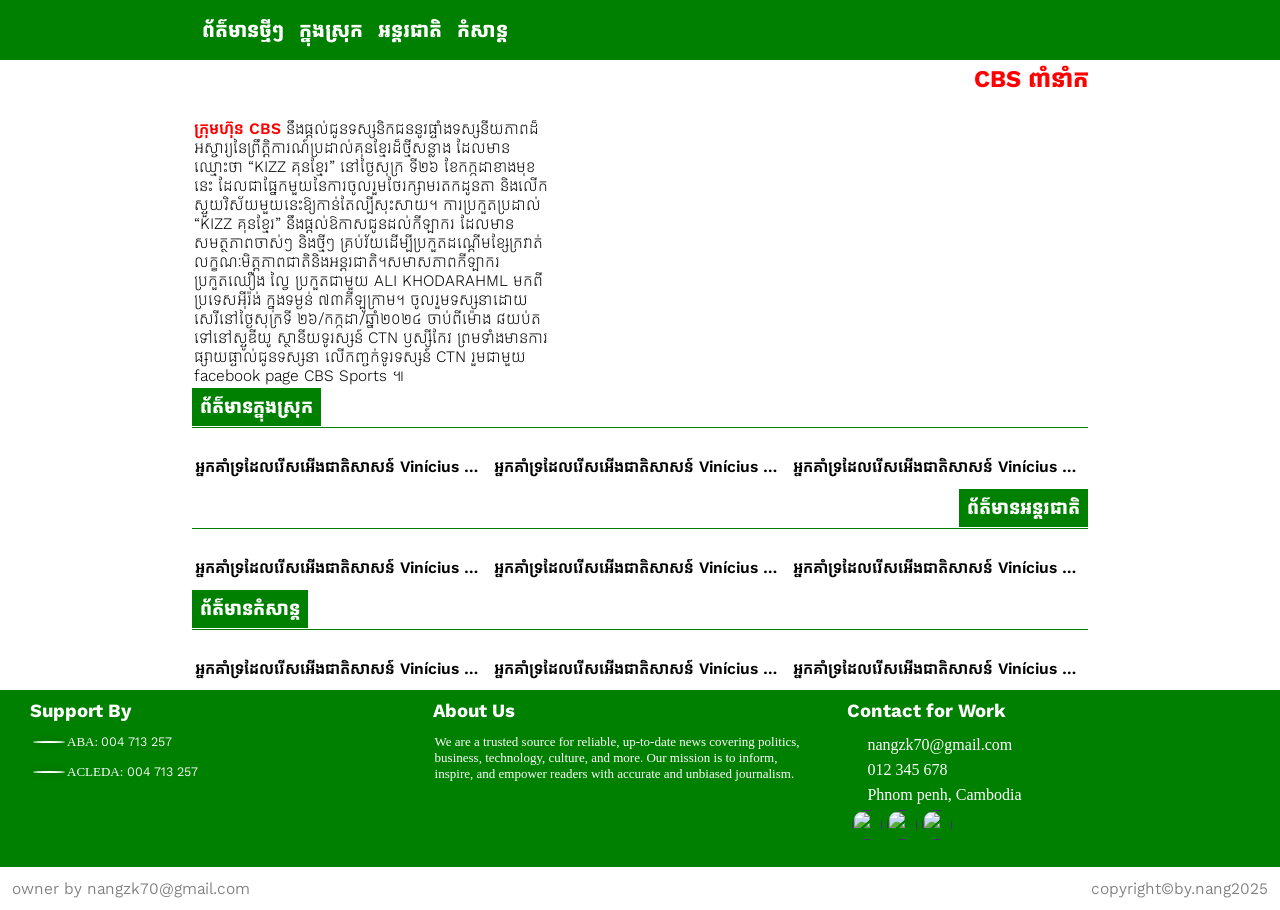
==== home.html @ 2ef6ccdd "add news to repo" ====
<!DOCTYPE html>
<html>
  <head>
    <meta http-equiv="Content-Type" content="text/html;charset=UTF-8" />
    <title>Khmer News</title>
    <link rel="preconnect" href="https://fonts.googleapis.com" />
    <link rel="preconnect" href="https://fonts.gstatic.com" crossorigin />
    <link
      href="https://fonts.googleapis.com/css2?family=Kantumruy+Pro:ital,wght@0,100..700;1,100..700&family=Poppins:ital,wght@0,100;0,200;0,300;0,400;0,500;0,600;0,700;0,800;0,900;1,100;1,200;1,300;1,400;1,500;1,600;1,700;1,800;1,900&display=swap"
      rel="stylesheet"
    />
    <link
      rel="shortcut icon"
      href="https://static.vecteezy.com/system/resources/previews/007/539/914/non_2x/news-logo-design-vector.jpg"
      type="image/x-icon"
    />
    <link rel="stylesheet" href="css/home.css">
    <style>
      * {
        padding: 0;
        margin: 0;
        font-family: "Kantumruy Pro", sans-serif;
      }
      
    </style>
  </head>
  <body>
    <div class="header">
      <div class="logo">
        <img
          src="https://static.vecteezy.com/system/resources/previews/007/539/914/non_2x/news-logo-design-vector.jpg"
          alt=""
        />
      </div>
      <ul>
        <li class="new"><a href="#new">ព័ត៌មានថ្មីៗ</a></li>
        <li class="nation"><a href="#khmer">ក្នុងស្រុក</a></li>
        <li class="international"><a href="#broad">អន្តរជាតិ</a></li>
        <li class="entertainment"><a href="#funny">កំសាន្ត</a></li>
      </ul>
    </div>
    <div id="new" class="banner">
      <div>
        <marquee behavior="" direction=""
          ><h2>
            CBS ពាំនាំការប្រកួតប្រដាល់គុនខ្មែរដ៏ថ្មីសន្លាង
            ប្រមូលផ្ដុំកីឡាករខ្លាំងៗមកប្រកួត នៅយប់ថ្ងៃសុក្រនេះ
          </h2></marquee
        >
      </div>
      <div class="first-new">
        <p>
          <span>ក្រុមហ៊ុន CBS</span>
          នឹងផ្ដល់ជូនទស្សនិកជននូវផ្ទាំងទស្សនីយភាពដ៏អស្ចារ្យនៃព្រឹត្តិការណ៍ប្រដាល់គុនខ្មែរដ៏ថ្មីសន្លាង
          ដែលមានឈ្មោះថា “KIZZ គុនខ្មែរ” នៅថ្ងៃសុក្រ ទី២៦ ខែកក្កដាខាងមុខនេះ
          ដែលជាផ្នែកមួយនៃការចូលរួមថែរក្សាមរតកដូនតា
          និងលើកស្ទួយវិស័យមួយនេះឱ្យកាន់តែល្បីសុះសាយ។ ការប្រកួតប្រដាល់ “KIZZ
          គុនខ្មែរ” នឹងផ្តល់ឱកាសជូនដល់កីឡាករ ដែលមានសមត្ថភាពចាស់ៗ និងថ្មីៗ
          គ្រប់វ័យដើម្បីប្រកួតដណ្តើមខ្សែក្រវាត់
          លក្ខណៈមិត្តភាពជាតិនិងអន្តរជាតិ។សមាសភាពកីឡាករប្រកួតឈឿង ល្វៃ ប្រកួតជាមួយ
          ALI KHODARAHML មកពីប្រទេសអ៊ីរ៉ង់ ក្នុងទម្ងន់ ៧៣គីឡូក្រាម។
          ចូលរួមទស្សនាដោយសេរីនៅថ្ងៃសុក្រទី ២៦/កក្កដា/ឆ្នាំ២០២៤ ចាប់ពីម៉ោង
          ៨យប់តទៅនៅស្ទូឌីយូ ស្ថានីយទូរស្សន៍ CTN ឫស្សីកែវ
          ព្រមទាំងមានការផ្សាយផ្ទាល់ជូនទស្សនា លើកញ្ចក់ទូរទស្សន៍ CTN រួមជាមួយ
          facebook page CBS Sports ៕
        </p>
        <img
          src="https://pluskh.com.kh/wp-content/uploads/2024/07/56.jpg"
          alt=""
        />
      </div>
    </div>
    <div class="containner">
      <div>
        <div id="khmer" class="khmer"><h3>ព័ត៌មានក្នុងស្រុក</h3></div>
        <div class="row1">
          <div class="col">
            <img
              src=" https://pbs.twimg.com/media/GjRaX8eWIAAfmC8.jpg"
              alt=""
            />
            <p>
              អ្នកគាំទ្រដែលរើសអើងជាតិសាសន៍ Vinícius ត្រូវកាត់ទោស ជាប់ពន្ធនាគារ
            </p>
          </div>
          <div class="col">
            <img
              src=" https://pbs.twimg.com/media/GjRaX8eWIAAfmC8.jpg"
              alt=""
            />
            <p>
              អ្នកគាំទ្រដែលរើសអើងជាតិសាសន៍ Vinícius ត្រូវកាត់ទោស ជាប់ពន្ធនាគារ
            </p>
          </div>
          <div class="col">
            <img
              src=" https://pbs.twimg.com/media/GjRaX8eWIAAfmC8.jpg"
              alt=""
            />
            <p>
              អ្នកគាំទ្រដែលរើសអើងជាតិសាសន៍ Vinícius ត្រូវកាត់ទោស ជាប់ពន្ធនាគារ
            </p>
          </div>
        </div>
      </div>
      <div>
        <div id="broad" class="broad"><h3>ព័ត៌មានអន្តរជាតិ</h3></div>
        <div class="row1">
          <div class="col">
            <img
              src=" https://pbs.twimg.com/media/GjRaX8eWIAAfmC8.jpg"
              alt=""
            />
            <p>
              អ្នកគាំទ្រដែលរើសអើងជាតិសាសន៍ Vinícius ត្រូវកាត់ទោស ជាប់ពន្ធនាគារ
            </p>
          </div>
          <div class="col">
            <img
              src=" https://pbs.twimg.com/media/GjRaX8eWIAAfmC8.jpg"
              alt=""
            />
            <p>
              អ្នកគាំទ្រដែលរើសអើងជាតិសាសន៍ Vinícius ត្រូវកាត់ទោស ជាប់ពន្ធនាគារ
            </p>
          </div>
          <div class="col">
            <img
              src=" https://pbs.twimg.com/media/GjRaX8eWIAAfmC8.jpg"
              alt=""
            />
            <p>
              អ្នកគាំទ្រដែលរើសអើងជាតិសាសន៍ Vinícius ត្រូវកាត់ទោស ជាប់ពន្ធនាគារ
            </p>
          </div>
        </div>
      </div>
      <div>
        <div id="funny" class="funny"><h3>ព័ត៌មានកំសាន្ត</h3></div>
        <div class="row1">
          <div class="col">
            <img
              src=" https://pbs.twimg.com/media/GjRaX8eWIAAfmC8.jpg"
              alt=""
            />
            <p>
              អ្នកគាំទ្រដែលរើសអើងជាតិសាសន៍ Vinícius ត្រូវកាត់ទោស ជាប់ពន្ធនាគារ
            </p>
          </div>
          <div class="col">
            <img
              src=" https://pbs.twimg.com/media/GjRaX8eWIAAfmC8.jpg"
              alt=""
            />
            <p>
              អ្នកគាំទ្រដែលរើសអើងជាតិសាសន៍ Vinícius ត្រូវកាត់ទោស ជាប់ពន្ធនាគារ
            </p>
          </div>
          <div class="col">
            <img
              src=" https://pbs.twimg.com/media/GjRaX8eWIAAfmC8.jpg"
              alt=""
            />
            <p>
              អ្នកគាំទ្រដែលរើសអើងជាតិសាសន៍ Vinícius ត្រូវកាត់ទោស ជាប់ពន្ធនាគារ
            </p>
          </div>
        </div>
      </div>
    </div>
    <div class="footer">
      <div class="support">
        <h3>Support By</h3>
        <div class="aba">
          <img
            src="https://encrypted-tbn0.gstatic.com/images?q=tbn:ANd9GcTn9PTm_MRFq1c6qTailgFD7B0SZqPOjATykG5QQWoZaZf8vv-v2yBMuDR0uJeCAJ0kLlo&usqp=CAU"
            alt=""
          />
          <p>ABA: <span>004 713 257</span></p>
        </div>
        <div class="ac">
          <img
            src="https://www.acledasecurities.com.kh/as/assets/listed_company/ABC/logo.png"
            alt=""
          />
          <p>ACLEDA: <span>004 713 257</span></p>
        </div>
      </div>
      <div class="about">
        <h3>About Us</h3>
        <p>
          We are a trusted source for reliable, up-to-date news covering
          politics, business, technology, culture, and more. Our mission is to
          inform, inspire, and empower readers with accurate and unbiased
          journalism.
        </p>
      </div>
      <div class="contact">
        <h3>Contact for Work</h3>
        <div class="mail">
          <img
            src="https://img.icons8.com/?size=100&id=86840&format=png&color=ffffff"
            alt=""
          />
          <p>nangzk70@gmail.com</p>
        </div>
        <div class="phone">
          <img
            src="https://img.icons8.com/?size=100&id=9730&format=png&color=ffffff"
            alt=""
          />
          <p>012 345 678</p>
        </div>
        <div class="address">
          <img
            src="https://img.icons8.com/?size=100&id=7880&format=png&color=ffffff"
            alt=""
          />
          <p>Phnom penh, Cambodia</p>
        </div>
        <div class="social">
          <a href="">
            <div class="fb">
              <img
                src="https://img.icons8.com/?size=100&id=118468&format=png&color=ffffff"
                alt=""
              />
            </div>
          </a>
          <a href="">
            <div class="tele">
              <img
                src="https://img.icons8.com/?size=100&id=9R1sV3QvY18K&format=png&color=ffffff"
                alt=""
              />
            </div>
          </a>
          <a href="">
            <div class="ig">
              <img
                src="https://img.icons8.com/?size=100&id=32292&format=png&color=ffffff"
                alt=""
              />
            </div>
          </a>
        </div>
      </div>
    </div>
    <div class="copyright">
      <p>owner by nangzk70@gmail.com</p>
      <p>copyright©by.nang2025</p>
    </div>
  </body>
</html>
---- css/home.css ----
.header {
  width: 100%;
  height: 60px;
  background-color: green;
  margin: 0 auto;
  text-align: center;
  color: white;
  display: flex;
  align-items: center;
  justify-content: start;
  position: fixed;
  z-index: 50;
}
.header ul {
  display: flex;
  align-items: center;
  justify-content: start;
}
ul li {
  list-style: none;
  padding: 5px;
  margin-left: 5px;
  font-size: 20px;
  font-weight: bold;
}
li a {
  text-decoration: none;
  color: white;
}
li a:active {
  color: red;
}
.logo {
  width: 15%;
  display: flex;
  align-items: center;
  justify-content: center;
}
.logo img {
  width: 50px;
  border-radius: 50%;
}
.banner {
  width: 70%;
  margin: auto;
  color: red;
  padding-top: 65px;
}
.first-new {
  margin-top: 20px;
  display: flex;
  align-items: start;
  justify-content: center;
}
.first-new span {
  color: red;
  font-weight: 600;
}
.first-new p {
  color: black;
  font-size: 16px;
  font-weight: 300;
  width: 40%;
}
.first-new img {
  width: 60%;
  border-radius: 5px;
  box-shadow: 0 4px 8px 0 rgba(0, 0, 0, 0.2), 0 6px 20px 0 rgba(0, 0, 0, 0.19);
}

.containner {
  width: 70%;
  margin: auto;
}
.khmer {
  width: 100%;
  height: 40px;
  display: flex;
  align-items: center;
  justify-content: start;
  margin-bottom: 8px;
  border-bottom: 1px solid green;
}
.khmer h3 {
  padding: 8px;
  background-color: green;
  color: white;
}
.broad {
  width: 100%;
  height: 40px;
  display: flex;
  align-items: center;
  justify-content: end;
  margin-bottom: 8px;
  border-bottom: 1px solid green;
}
.broad h3 {
  padding: 8px;
  background-color: green;
  color: white;
}
.funny {
  width: 100%;
  height: 40px;
  display: flex;
  align-items: center;
  justify-content: start;
  margin-bottom: 8px;
  border-bottom: 1px solid green;
}
.funny h3 {
  padding: 8px;
  background-color: green;
  color: white;
}
.row1 {
  width: 100%;
  display: flex;
  justify-content: space-around;
  margin-bottom: 10px;
}
.col {
  width: 33%;
  border-radius: 5px 5px 0px 0px;
}
.col img {
  width: 100%;
  border-radius: 5px 5px 0px 0px;
  transition: all 0.3s;
}
.col img:hover {
  cursor: pointer;
  box-shadow: 0 2px 4px 0 rgba(0, 0, 0, 0.2), 0 6px 20px 0 rgba(0, 0, 0, 0.19);
}
.col p {
  text-overflow: ellipsis;
  overflow: hidden;
  white-space: nowrap;
}
p {
  padding: 2px;
  font-weight: 600;
}
.footer {
  width: 100%;
  padding: 30px;
  margin: 0 auto;
  background-color: green;
  display: flex;
  align-items: start;
  padding-top: 10px;
  color: white;
  box-sizing: border-box;
}
.footer p {
  font-family: Cambria, Cochin, Georgia, Times, "Times New Roman", serif;
}
.support {
  width: 33%;
}
.support img {
  width: 30px;
  border-radius: 50%;
  border: 1px solid white;
  cursor: pointer;
  box-shadow: 0 0 8px rgba(0, 0, 0, 0.3);
}
.support h3 {
  margin-bottom: 10px;
}
.support img:hover {
  box-shadow: 0 0 12px rgba(255, 255, 255, 0.5);
}

.aba {
  display: flex;
  align-items: center;
  margin-left: 3px;
  margin-bottom: 10px;
}
.aba p {
  font-size: small;
  font-weight: normal;
}
.ac {
  display: flex;
  align-items: center;
  margin-left: 3px;
}
.ac p {
  font-size: small;
  font-weight: normal;
}
.about {
  width: 34%;
}
.about h3 {
  margin-bottom: 10px;
}
.about p {
  font-size: small;
  font-weight: normal;
  padding-right: 30px;
}
.contact {
  width: 33%;
}
.contact h3 {
  margin-bottom: 10px;
}
.contact div {
  width: 100%;
  height: 25px;
  display: flex;
  align-items: center;
  justify-content: start;
}
.contact p {
  font-size: 16px;
  font-weight: normal;
}
.mail img {
  width: 18px;
}
.phone img {
  width: 18px;
}
.address img {
  width: 18px;
}
.address {
  margin-bottom: 5px;
}
.social {
  height: 50px;
  display: flex;
  align-items: center;
  justify-content: space-around;
}
.social div {
  width: 30px;
  height: 30px;
  margin-left: 5px;
  border-radius: 50%;
}
.social div img {
  width: 30px;
  height: 30px;
  border-radius: 50%;
}
.copyright {
  display: flex;
  align-items: center;
  justify-content: space-between;
  padding: 10px;
}
.copyright p {
  opacity: 0.5;
  font-weight: normal;
}
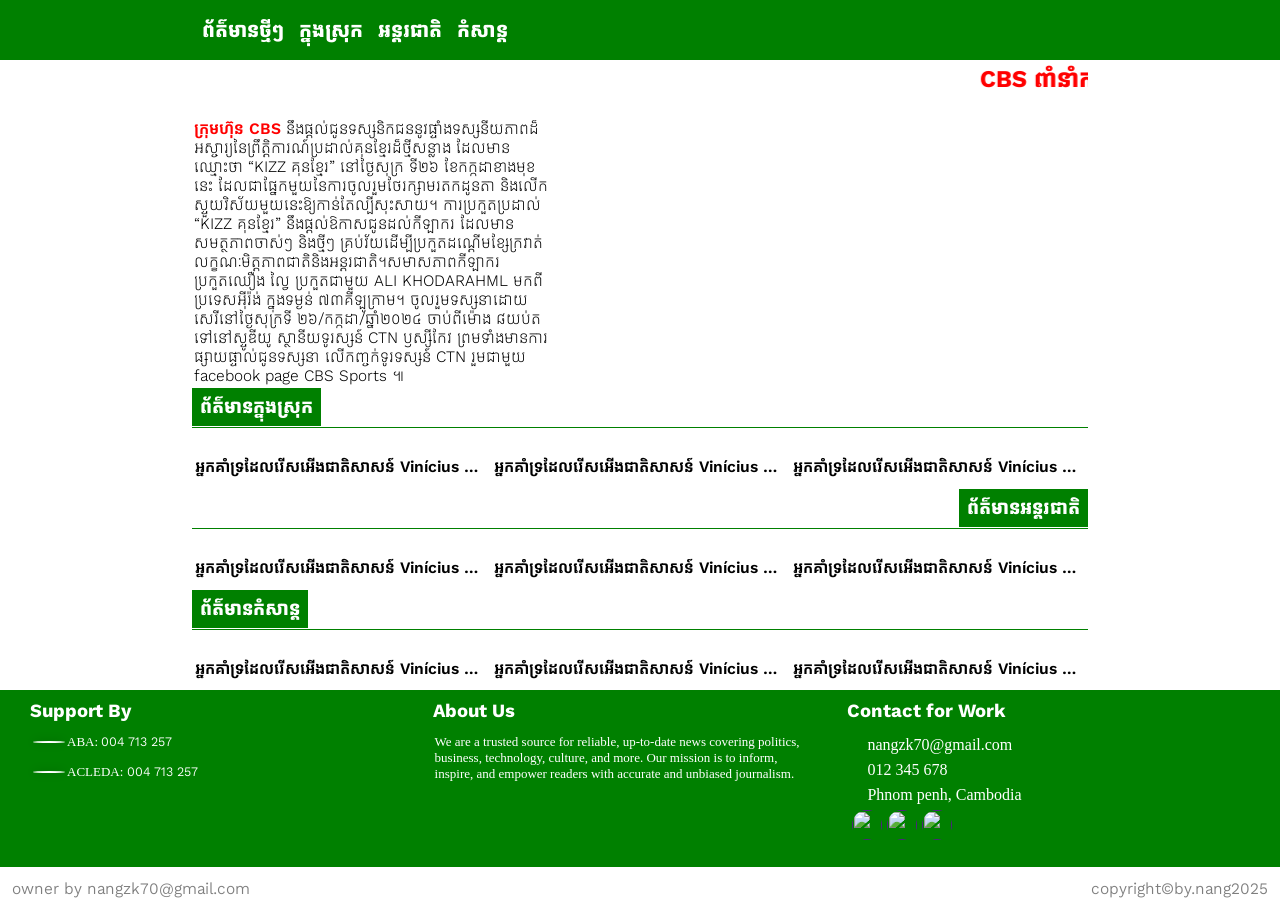
==== commit daddebbc: "signin and signup" ====
--- a/home.html
+++ b/home.html
@@ -14,23 +14,24 @@
       href="https://static.vecteezy.com/system/resources/previews/007/539/914/non_2x/news-logo-design-vector.jpg"
       type="image/x-icon"
     />
-    <link rel="stylesheet" href="css/home.css">
+    <link rel="stylesheet" href="css/home.css" />
     <style>
       * {
         padding: 0;
         margin: 0;
         font-family: "Kantumruy Pro", sans-serif;
       }
-      
     </style>
   </head>
   <body>
     <div class="header">
       <div class="logo">
-        <img
-          src="https://static.vecteezy.com/system/resources/previews/007/539/914/non_2x/news-logo-design-vector.jpg"
-          alt=""
-        />
+        <a href="index.html">
+          <img
+            src="https://static.vecteezy.com/system/resources/previews/007/539/914/non_2x/news-logo-design-vector.jpg"
+            alt=""
+          />
+        </a>
       </div>
       <ul>
         <li class="new"><a href="#new">ព័ត៌មានថ្មីៗ</a></li>
